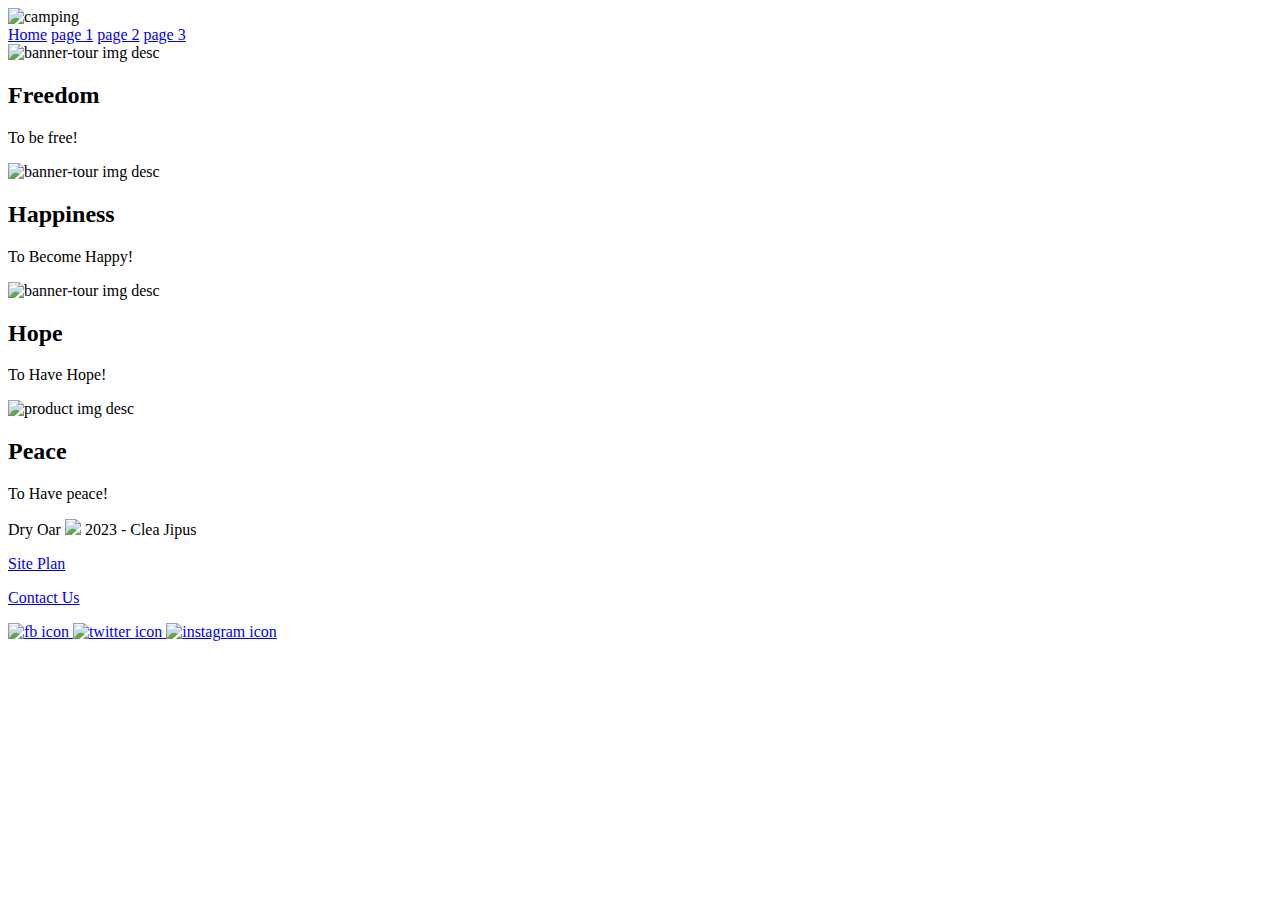
==== index.html @ 46f69c10 "Add files via upload" ====
<!DOCTYPE html>
<html lang="en">
<head>
    <meta charset="UTF-8">
    <meta name="viewport" content="width=device-width, initial-scale=1.0">
    <title>Whiteland Rafting Vacation>Home>Join Us!</title>
</head>
<header>
    <div class="logo_link">
       <img src="image/camping.jpg" alt="camping">
    </div>
</div>
<nav>
    <a href="index.html">Home</a>
    <a href="#">page 1</a>
    <a href="#">page 2</a>
    <a href="#">page 3</a>
</nav>
</header>
<main>
    <div id="Tour-box">
        <section class="banner-Tour">
            <img src="https://picsum.photos/1000/300" alt="banner-tour img desc">
            <h2>Freedom</h2>
            <p>To be free!</p>
        </section>
        <div id="banner-box">
            <section class="banner-Tour">
                <img src="https://picsum.photos/seed/picsum/1000/300" alt="banner-tour img desc">
                <h2>Happiness</h2>
                <p>To Become Happy!</p>
            </section>
            <div id="banner-box">
                <section class="banner-Tour">
                    <img src="https://picsum.photos/500/300" alt="banner-tour img desc">
                    <h2>Hope</h2>
                    <p>To Have Hope!</p>
                </section>
                <div>
                    <div id="Tour-Gallery">
                        <section class="Tour-Product">
                            <img src="https://picsum.photos/200/300" alt="product img desc">
                            <h2>Peace</h2>
                            <p>To Have peace!</p> 
                        </section>
                </div>
</main>
<footer>
    <p>Dry Oar <img src="image/oars.png"> 2023 -  Clea Jipus </p>
    <p><a href="site-plan-rafting.html">Site Plan</a></p>
    <p><a href="contactus.html">Contact Us</a></p>
    <div class="social">
        <a href="https://facebook.com">
            <img src="image/facebook.png" alt="fb icon">
        </a>
        <a href="https://twitter.com">
            <img src="image/twitter.png" alt="twitter icon">
        </a>
        <a href="https://instagram.com">
            <img src="image/instagram.png" alt="instagram icon">
        </a>
    </div>
</footer>
<body>

    
</body>
</html>
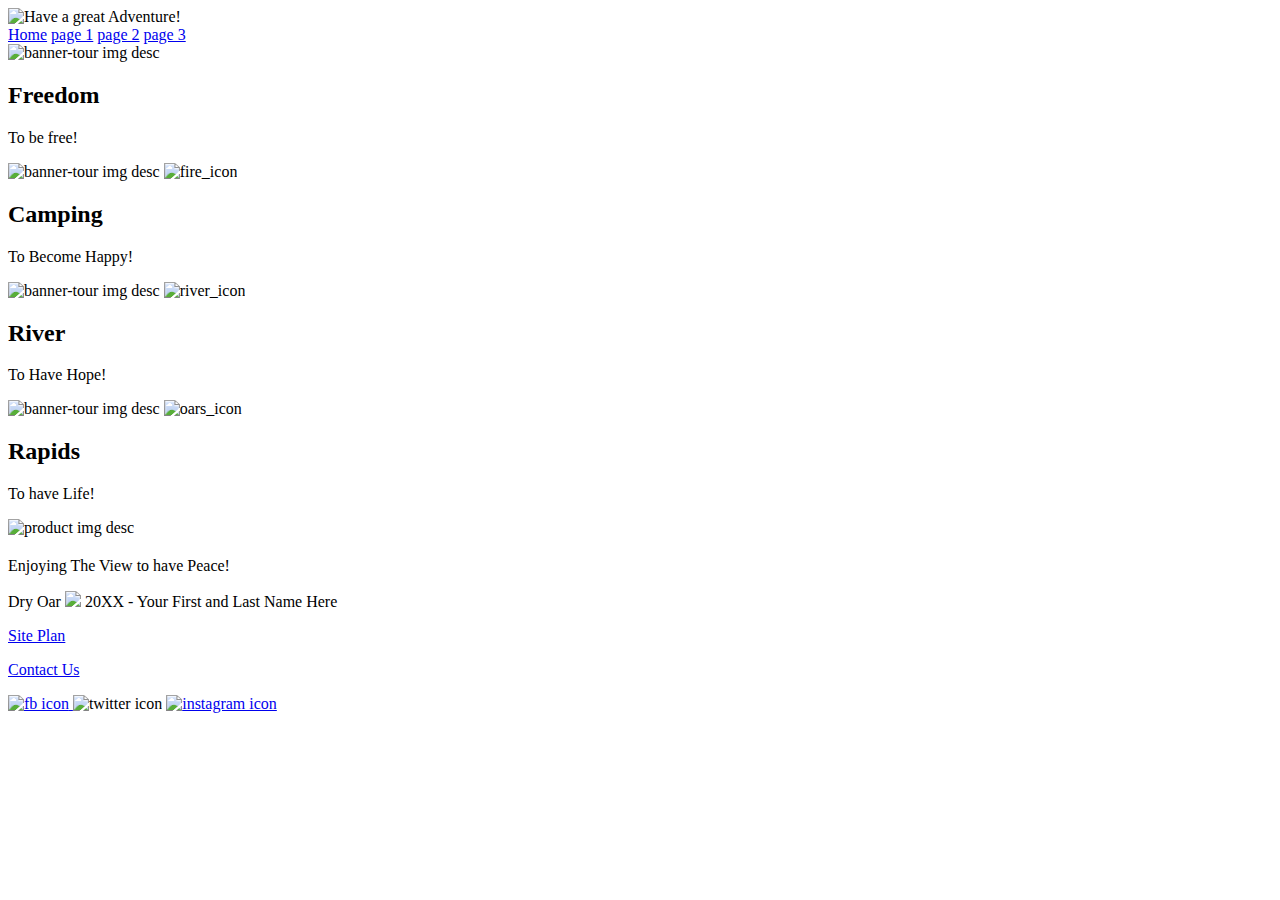
==== commit dd5388a3: "Add files via upload" ====
--- a/index.html
+++ b/index.html
@@ -3,11 +3,12 @@
 <head>
     <meta charset="UTF-8">
     <meta name="viewport" content="width=device-width, initial-scale=1.0">
-    <title>Whiteland Rafting Vacation>Home>Join Us!</title>
+    <head> <link rel="stylesheet" type="text/css" href="styles/styles.css"></head>
+    <title>Summer Rafting Vacation>Home>Join Us!</title>
 </head>
 <header>
     <div class="logo_link">
-       <img src="image/camping.jpg" alt="camping">
+       <img src="https://byui-wdd.github.io/wdd130/rafting_images/logo.png"alt="Have a great Adventure!">
     </div>
 </div>
 <nav>
@@ -15,49 +16,65 @@
     <a href="#">page 1</a>
     <a href="#">page 2</a>
     <a href="#">page 3</a>
+
 </nav>
 </header>
 <main>
     <div id="Tour-box">
         <section class="banner-Tour">
-            <img src="https://picsum.photos/1000/300" alt="banner-tour img desc">
+            <img src="https://byui-wdd.github.io/wdd130/rafting_images/hero.png" alt="banner-tour img desc">
             <h2>Freedom</h2>
             <p>To be free!</p>
         </section>
         <div id="banner-box">
             <section class="banner-Tour">
-                <img src="https://picsum.photos/seed/picsum/1000/300" alt="banner-tour img desc">
-                <h2>Happiness</h2>
+                <img src="https://byui-wdd.github.io/wdd130/rafting_images/camping.jpg" alt="banner-tour img desc"><a href="https://fire_icon"></a>
+                <img src="https://byui-wdd.github.io/wdd130/rafting_images/fire_icon.png" alt="fire_icon">
+            
+            
+            <h2>Camping</h2>
                 <p>To Become Happy!</p>
             </section>
             <div id="banner-box">
                 <section class="banner-Tour">
-                    <img src="https://picsum.photos/500/300" alt="banner-tour img desc">
-                    <h2>Hope</h2>
+                    <img src="https://byui-wdd.github.io/wdd130/rafting_images/rivers.jpg" alt="banner-tour img desc"><a href="https://river_icon"></a>
+                    <img src="https://byui-wdd.github.io/wdd130/rafting_images/river_icon.png" alt="river_icon">
+                    <h2>River</h2>
                     <p>To Have Hope!</p>
                 </section>
+                <div id="Tour-box">
+                    <section class="banner-Tour">
+                        <img src="https://byui-wdd.github.io/wdd130/rafting_images/rapids.jpg" alt="banner-tour img desc"><a href="https://oars_icon"></a>
+                        <img src="https://byui-wdd.github.io/wdd130/rafting_images/oars.png" alt="oars_icon">
+
+                        <h2>Rapids</h2>
+                        <p>To have Life!</p>
+                    </section>
                 <div>
                     <div id="Tour-Gallery">
                         <section class="Tour-Product">
-                            <img src="https://picsum.photos/200/300" alt="product img desc">
-                            <h2>Peace</h2>
-                            <p>To Have peace!</p> 
+                            <img src="https://byui-wdd.github.io/wdd130/rafting_images/mountains.jpg" alt="product img desc">
+                            <h2></h2>
+                            <p>Enjoying The View to have Peace!</p> 
                         </section>
                 </div>
 </main>
 <footer>
-    <p>Dry Oar <img src="image/oars.png"> 2023 -  Clea Jipus </p>
+    <p>Dry Oar <img src="https://byui-wdd.github.io/wdd130/rafting_images/oars.png"> 20XX -  Your First and Last Name Here </p>
     <p><a href="site-plan-rafting.html">Site Plan</a></p>
     <p><a href="contactus.html">Contact Us</a></p>
     <div class="social">
-        <a href="https://facebook.com">
-            <img src="image/facebook.png" alt="fb icon">
+        
+ <a href="https://facebook.com" target="_blank">
+    <img src="https://byui-wdd.github.io/wdd130/rafting_images/facebook.png" alt="fb icon">
+ </a>
+          
+        <a href="https://twitter.com"target="_blank">
         </a>
-        <a href="https://twitter.com">
-            <img src="image/twitter.png" alt="twitter icon">
+            <img src="https://byui-wdd.github.io/wdd130/rafting_images/twitter.png" alt="twitter icon">
         </a>
-        <a href="https://instagram.com">
-            <img src="image/instagram.png" alt="instagram icon">
+        <a href="https://instagram.com" target="_blank">
+            <img src="https://byui-wdd.github.io/wdd130/rafting_images/instagram.png" alt="instagram icon">
         </a>
     </div>
 </footer>
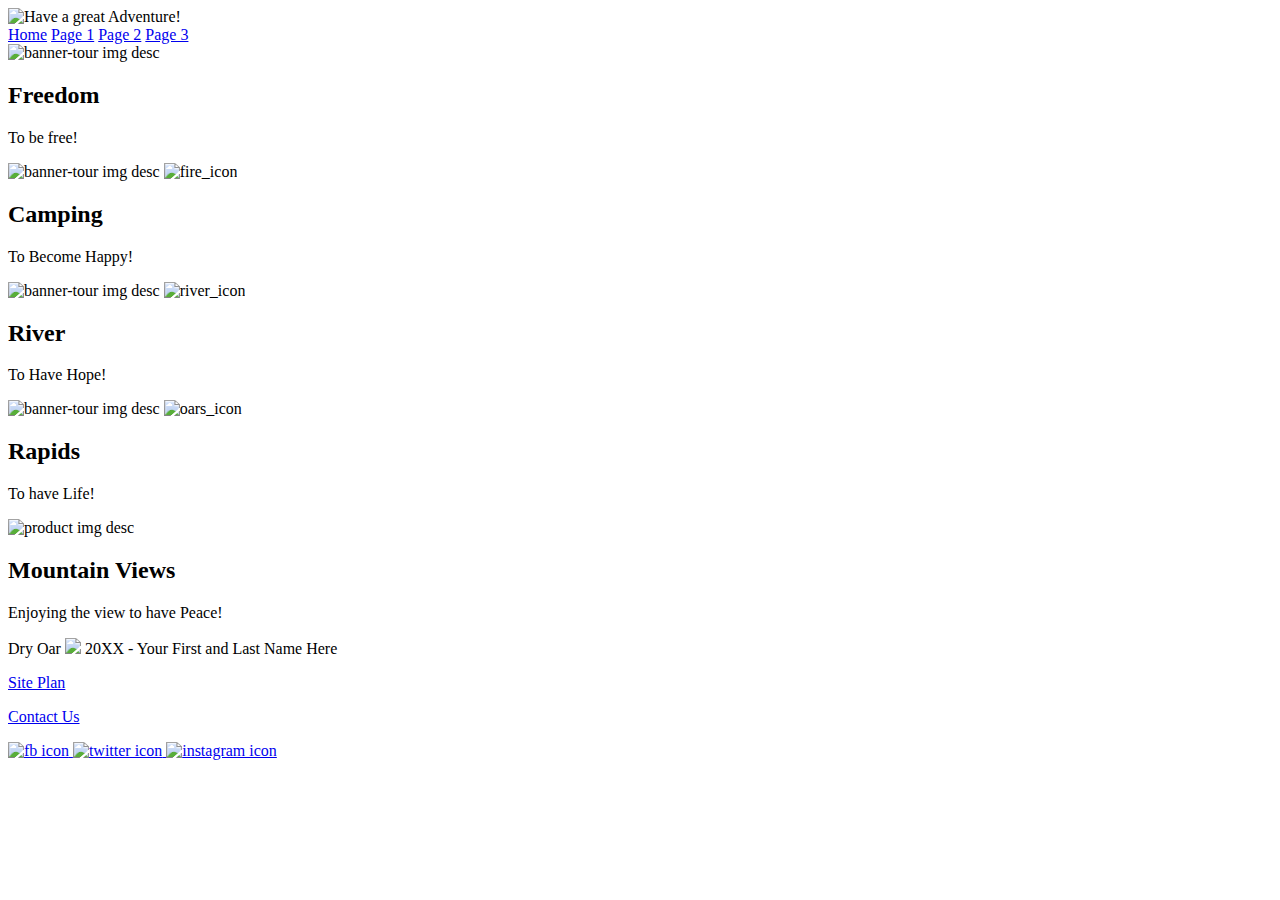
==== commit bae7f66b: "Add files via upload" ====
--- a/index.html
+++ b/index.html
@@ -3,83 +3,79 @@
 <head>
     <meta charset="UTF-8">
     <meta name="viewport" content="width=device-width, initial-scale=1.0">
-    <head> <link rel="stylesheet" type="text/css" href="styles/styles.css"></head>
-    <title>Summer Rafting Vacation>Home>Join Us!</title>
+    <link rel="stylesheet" type="text/css" href="styles/styles.css">
+    <title>Summer Rafting Vacation - Home - Join Us!</title>
 </head>
-<header>
-    <div class="logo_link">
-       <img src="https://byui-wdd.github.io/wdd130/rafting_images/logo.png"alt="Have a great Adventure!">
-    </div>
-</div>
-<nav>
-    <a href="index.html">Home</a>
-    <a href="#">page 1</a>
-    <a href="#">page 2</a>
-    <a href="#">page 3</a>
-
-</nav>
-</header>
-<main>
-    <div id="Tour-box">
-        <section class="banner-Tour">
-            <img src="https://byui-wdd.github.io/wdd130/rafting_images/hero.png" alt="banner-tour img desc">
-            <h2>Freedom</h2>
-            <p>To be free!</p>
-        </section>
-        <div id="banner-box">
+<body>
+    <header>
+        <div class="logo_link">
+            <img src="https://byui-wdd.github.io/wdd130/rafting_images/logo.png" alt="Have a great Adventure!">
+        </div>
+        <nav>
+            <a href="index.html">Home</a>
+            <a href="#">Page 1</a>
+            <a href="#">Page 2</a>
+            <a href="#">Page 3</a>
+        </nav>
+    </header>
+    <main>
+        <div id="Tour-box">
             <section class="banner-Tour">
-                <img src="https://byui-wdd.github.io/wdd130/rafting_images/camping.jpg" alt="banner-tour img desc"><a href="https://fire_icon"></a>
-                <img src="https://byui-wdd.github.io/wdd130/rafting_images/fire_icon.png" alt="fire_icon">
-            
-            
-            <h2>Camping</h2>
-                <p>To Become Happy!</p>
+                <img src="https://byui-wdd.github.io/wdd130/rafting_images/hero.png" alt="banner-tour img desc">
+                <h2>Freedom</h2>
+                <p>To be free!</p>
             </section>
             <div id="banner-box">
                 <section class="banner-Tour">
-                    <img src="https://byui-wdd.github.io/wdd130/rafting_images/rivers.jpg" alt="banner-tour img desc"><a href="https://river_icon"></a>
-                    <img src="https://byui-wdd.github.io/wdd130/rafting_images/river_icon.png" alt="river_icon">
-                    <h2>River</h2>
-                    <p>To Have Hope!</p>
+                    <img src="https://byui-wdd.github.io/wdd130/rafting_images/camping.jpg" alt="banner-tour img desc">
+                    <a href="https://fire_icon"></a>
+                    <img src="https://byui-wdd.github.io/wdd130/rafting_images/fire_icon.png" alt="fire_icon">
+                    <h2>Camping</h2>
+                    <p>To Become Happy!</p>
                 </section>
+                <div id="banner-box">
+                    <section class "banner-Tour">
+                        <img src="https://byui-wdd.github.io/wdd130/rafting_images/rivers.jpg" alt="banner-tour img desc">
+                        <a href="https://river_icon"></a>
+                        <img src="https://byui-wdd.github.io/wdd130/rafting_images/river_icon.png" alt="river_icon">
+                        <h2>River</h2>
+                        <p>To Have Hope!</p>
+                    </section>
+                </div>
                 <div id="Tour-box">
                     <section class="banner-Tour">
-                        <img src="https://byui-wdd.github.io/wdd130/rafting_images/rapids.jpg" alt="banner-tour img desc"><a href="https://oars_icon"></a>
+                        <img src="https://byui-wdd.github.io/wdd130/rafting_images/rapids.jpg" alt="banner-tour img desc">
+                        <a href="https://oars_icon"></a>
                         <img src="https://byui-wdd.github.io/wdd130/rafting_images/oars.png" alt="oars_icon">
-
                         <h2>Rapids</h2>
                         <p>To have Life!</p>
                     </section>
-                <div>
-                    <div id="Tour-Gallery">
-                        <section class="Tour-Product">
-                            <img src="https://byui-wdd.github.io/wdd130/rafting_images/mountains.jpg" alt="product img desc">
-                            <h2></h2>
-                            <p>Enjoying The View to have Peace!</p> 
-                        </section>
                 </div>
-</main>
-<footer>
-    <p>Dry Oar <img src="https://byui-wdd.github.io/wdd130/rafting_images/oars.png"> 20XX -  Your First and Last Name Here </p>
-    <p><a href="site-plan-rafting.html">Site Plan</a></p>
-    <p><a href="contactus.html">Contact Us</a></p>
-    <div class="social">
-        
- <a href="https://facebook.com" target="_blank">
-    <img src="https://byui-wdd.github.io/wdd130/rafting_images/facebook.png" alt="fb icon">
- </a>
-          
-        <a href="https://twitter.com"target="_blank">
-        </a>
-            <img src="https://byui-wdd.github.io/wdd130/rafting_images/twitter.png" alt="twitter icon">
-        </a>
-        <a href="https://instagram.com" target="_blank">
-            <img src="https://byui-wdd.github.io/wdd130/rafting_images/instagram.png" alt="instagram icon">
-        </a>
-    </div>
-</footer>
-<body>
-
-    
+                <div id="Tour-Gallery">
+                    <section class="Tour-Product">
+                        <img src="https://byui-wdd.github.io/wdd130/rafting_images/mountains.jpg" alt="product img desc">
+                        <h2>Mountain Views</h2>
+                        <p>Enjoying the view to have Peace!</p>
+                    </section>
+                </div>
+            </div>
+        </div>
+    </main>
+    <footer>
+        <p>Dry Oar <img src="https://byui-wdd.github.io/wdd130/rafting_images/oars.png"> 20XX - Your First and Last Name Here</p>
+        <p><a href="site-plan-rafting.html">Site Plan</a></p>
+        <p><a href="contactus.html">Contact Us</a></p>
+        <div class="social">
+            <a href="https://facebook.com" target="_blank">
+                <img src="https://byui-wdd.github.io/wdd130/rafting_images/facebook.png" alt="fb icon">
+            </a>
+            <a href="https://twitter.com" target="_blank">
+                <img src="https://byui-wdd.github.io/wdd130/rafting_images/twitter.png" alt="twitter icon">
+            </a>
+            <a href="https://instagram.com" target="_blank">
+                <img src="https://byui-wdd.github.io/wdd130/rafting_images/instagram.png" alt="instagram icon">
+            </a>
+        </div>
+    </footer>
 </body>
-</html>+</html>
